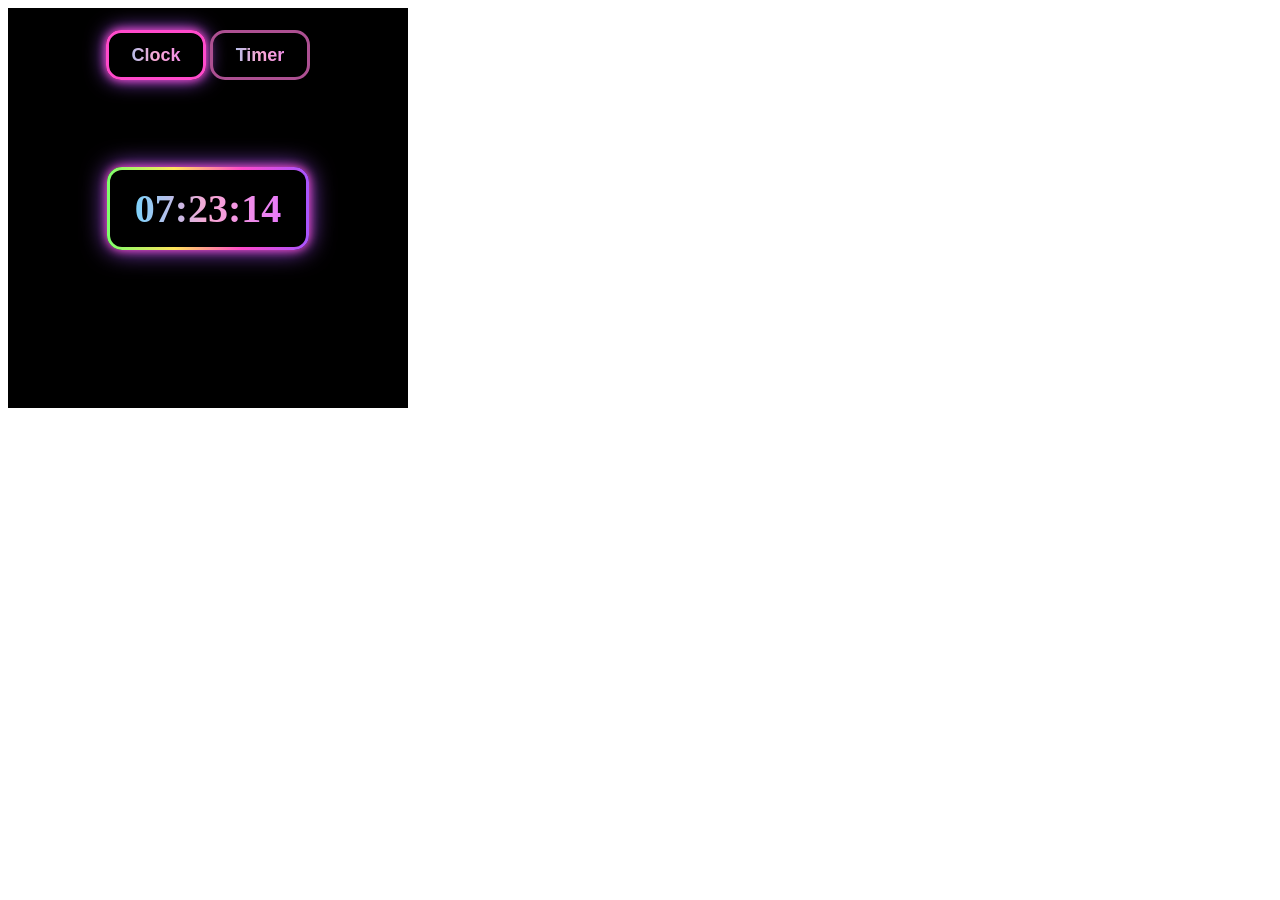
==== timerAndClock/index.html @ 2b6ef41c "Add neon timer with progress ring to clock app Co-Authored-By: Claude Opus 5.5 <noreply@anthropic.co" ====
<!doctype html>
<html lang="en">
  <head>
    <meta charset="UTF-8" />
    <meta name="viewport" content="width=device-width, initial-scale=1.0" />
    <title>Clock</title>
    <link rel="stylesheet" href="style.css" />
  </head>
  <body>
    <div class="box">
      <div class="buttons">
        <button id="clockTab" class="active" onclick="showClock()">Clock</button>
        <button id="timerTab" onclick="showTimer()">Timer</button>
      </div>

      <div id="Clock" class="ClockShow">
        <span id="time"></span>
      </div>

      <div id="Timer" class="TimerHide">
        <div class="ring-wrap">
          <svg class="ring" viewBox="0 0 200 200">
            <defs>
              <linearGradient id="grad" x1="0" y1="0" x2="1" y2="1">
                <stop offset="0%" stop-color="#7dd3fc" />
                <stop offset="50%" stop-color="#f9a8d4" />
                <stop offset="100%" stop-color="#e879f9" />
              </linearGradient>
            </defs>
            <circle class="ring-bg" cx="100" cy="100" r="90" />
            <circle class="ring-progress" id="progress" cx="100" cy="100" r="90" />
          </svg>
          <span id="timerText">05:00</span>
        </div>

        <div class="presets">
          <button onclick="setTimer(60)">1m</button>
          <button onclick="setTimer(300)">5m</button>
          <button onclick="setTimer(1500)">25m</button>
        </div>

        <div class="controls">
          <button id="startBtn" onclick="toggleTimer()">Start</button>
          <button onclick="resetTimer()">Reset</button>
        </div>
      </div>
    </div>

    <script src="main.js"></script>
  </body>
</html>
---- timerAndClock/style.css ----
.box {
  width: 400px;
  height: 400px;
  background-color: black;
  display: flex;
  flex-direction: column;
  align-items: center;
  justify-content: center;
}

.ClockShow {
  padding: 15px 25px;
  border: 3px solid transparent;
  border-radius: 15px;

  background:
    linear-gradient(black, black) padding-box,
    linear-gradient(90deg, #7cff6b, #ffe45c, #ff4acb, #a855ff) border-box;
  box-shadow:
    0 0 10px #ff4acb,
    0 0 25px #a855ff;
}

.ClockHide {
  display: none;
}

#time {
  font-size: 40px;
  font-weight: bold;
  background: linear-gradient(90deg, #7dd3fc, #f9a8d4, #e879f9);
  background-clip: text;
  -webkit-text-fill-color: transparent;
}

.buttons {
  position: fixed;
  top: 30px;
}
.buttons button {
  width: 100px;
  height: 50px;
  border: 3px solid transparent;
  border-radius: 15px;
  border-color: #ad5092;
  font-size: 18px;
  font-weight: bold;
  background: linear-gradient(90deg, #7dd3fc, #f9a8d4, #e879f9);
  background-clip: text;
  -webkit-text-fill-color: transparent;
  cursor: pointer;
  transition: 0.2s;
}
/* Сонгогдсон таб гэрэлтэнэ */
.buttons button.active {
  border-color: #ff4acb;
  box-shadow:
    0 0 10px #ff4acb,
    0 0 20px #a855ff;
}

/* ---------- TIMER ---------- */
.TimerShow {
  display: flex;
  flex-direction: column;
  align-items: center;
  gap: 12px;
  margin-top: 40px; /* дээд товчнуудтай давхцахгүй */
}
.TimerHide {
  display: none;
}

.ring-wrap {
  position: relative;
  width: 170px;
  height: 170px;
}
.ring {
  width: 100%;
  height: 100%;
  transform: rotate(-90deg); /* 12 цагийн чиглэлээс эхэлнэ */
  filter: drop-shadow(0 0 8px #e879f9);
}
.ring-bg {
  fill: none;
  stroke: #1a1a1a;
  stroke-width: 10;
}
.ring-progress {
  fill: none;
  stroke: url(#grad);
  stroke-width: 10;
  stroke-linecap: round;
  stroke-dasharray: 565.48; /* 2 * π * 90 */
  stroke-dashoffset: 0;
  transition: stroke-dashoffset 1s linear;
}

#timerText {
  position: absolute;
  inset: 0;
  display: flex;
  align-items: center;
  justify-content: center;
  font-size: 36px;
  font-weight: bold;
  background: linear-gradient(90deg, #7dd3fc, #f9a8d4, #e879f9);
  background-clip: text;
  -webkit-text-fill-color: transparent;
}

.presets,
.controls {
  display: flex;
  gap: 10px;
}
.presets button,
.controls button {
  padding: 6px 14px;
  border: 2px solid #ad5092;
  border-radius: 12px;
  background: transparent;
  color: #f9a8d4;
  font-weight: bold;
  cursor: pointer;
  transition: 0.2s;
}
.controls button {
  width: 80px;
}
.presets button:hover,
.controls button:hover {
  box-shadow:
    0 0 10px #ff4acb,
    0 0 20px #a855ff;
  transform: translateY(-2px);
}

/* Сүүлийн 10 секунд */
.danger #timerText {
  background: linear-gradient(90deg, #ff4d6d, #ffb347);
  background-clip: text;
}
.danger .ring {
  animation: pulse 1s infinite;
}
@keyframes pulse {
  50% {
    transform: rotate(-90deg) scale(1.06);
    filter: drop-shadow(0 0 20px #ff4d6d);
  }
}

/* Дуусахад сэгсэрнэ */
.done {
  animation: shake 0.4s 3;
}
@keyframes shake {
  25% { transform: translateX(-6px); }
  75% { transform: translateX(6px); }
}
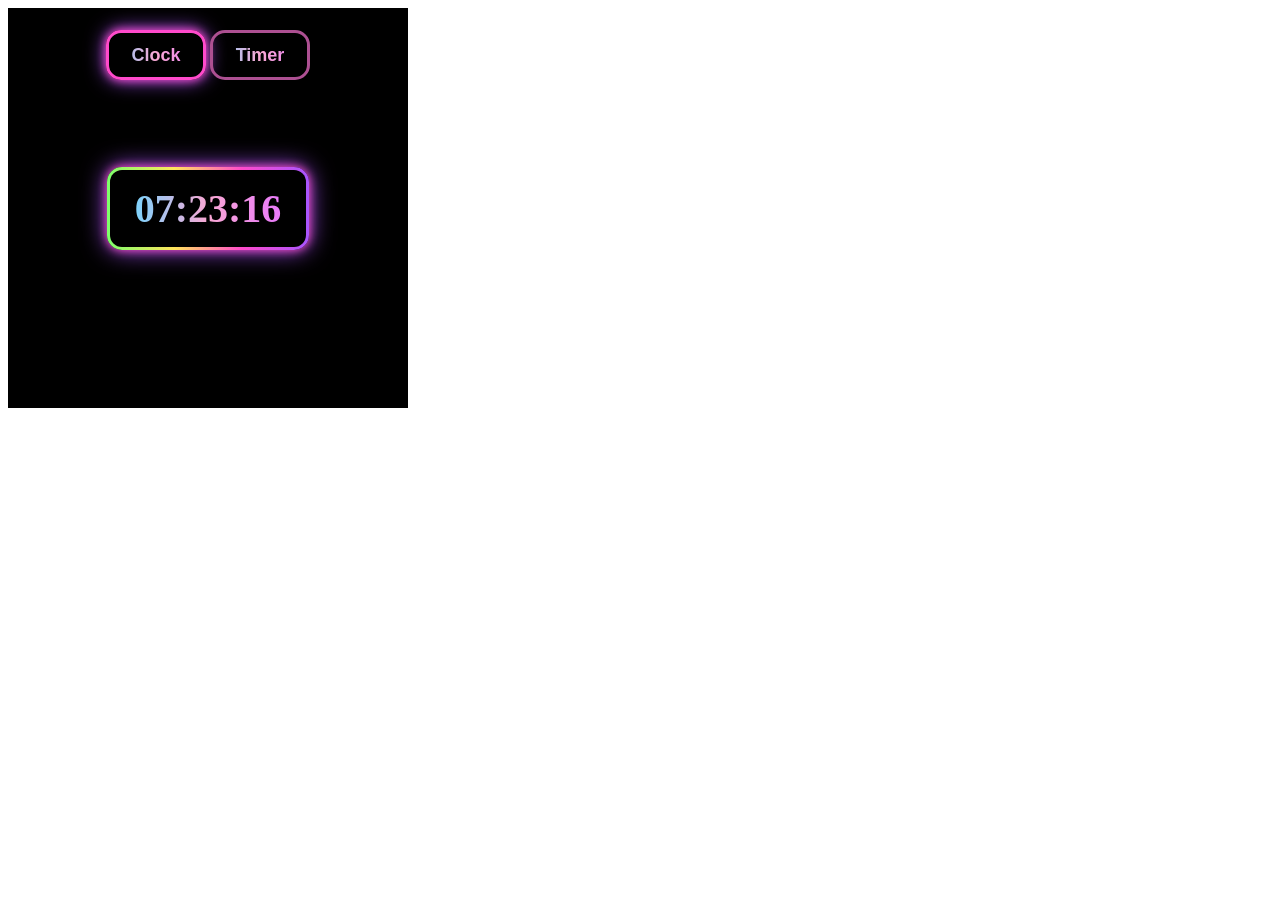
==== commit 665788b3: "Replace SVG ring with simple CSS progress bar in timer Co-Authored-By: Claude Opus 5.5 <noreply@anth" ====
--- a/timerAndClock/index.html
+++ b/timerAndClock/index.html
@@ -18,19 +18,12 @@
       </div>
 
       <div id="Timer" class="TimerHide">
-        <div class="ring-wrap">
-          <svg class="ring" viewBox="0 0 200 200">
-            <defs>
-              <linearGradient id="grad" x1="0" y1="0" x2="1" y2="1">
-                <stop offset="0%" stop-color="#7dd3fc" />
-                <stop offset="50%" stop-color="#f9a8d4" />
-                <stop offset="100%" stop-color="#e879f9" />
-              </linearGradient>
-            </defs>
-            <circle class="ring-bg" cx="100" cy="100" r="90" />
-            <circle class="ring-progress" id="progress" cx="100" cy="100" r="90" />
-          </svg>
+        <div class="timerDisplay">
           <span id="timerText">05:00</span>
+        </div>
+
+        <div class="bar">
+          <div id="barFill"></div>
         </div>
 
         <div class="presets">
--- a/timerAndClock/style.css
+++ b/timerAndClock/style.css
@@ -64,50 +64,48 @@
   display: flex;
   flex-direction: column;
   align-items: center;
-  gap: 12px;
-  margin-top: 40px; /* дээд товчнуудтай давхцахгүй */
+  gap: 15px;
 }
 .TimerHide {
   display: none;
 }
 
-.ring-wrap {
-  position: relative;
-  width: 170px;
-  height: 170px;
-}
-.ring {
-  width: 100%;
-  height: 100%;
-  transform: rotate(-90deg); /* 12 цагийн чиглэлээс эхэлнэ */
-  filter: drop-shadow(0 0 8px #e879f9);
-}
-.ring-bg {
-  fill: none;
-  stroke: #1a1a1a;
-  stroke-width: 10;
-}
-.ring-progress {
-  fill: none;
-  stroke: url(#grad);
-  stroke-width: 10;
-  stroke-linecap: round;
-  stroke-dasharray: 565.48; /* 2 * π * 90 */
-  stroke-dashoffset: 0;
-  transition: stroke-dashoffset 1s linear;
+/* Clock-той ижил неон хүрээтэй хайрцаг */
+.timerDisplay {
+  padding: 15px 25px;
+  border: 3px solid transparent;
+  border-radius: 15px;
+  background:
+    linear-gradient(black, black) padding-box,
+    linear-gradient(90deg, #7cff6b, #ffe45c, #ff4acb, #a855ff) border-box;
+  box-shadow:
+    0 0 10px #ff4acb,
+    0 0 25px #a855ff;
 }
 
 #timerText {
-  position: absolute;
-  inset: 0;
-  display: flex;
-  align-items: center;
-  justify-content: center;
-  font-size: 36px;
+  font-size: 40px;
   font-weight: bold;
   background: linear-gradient(90deg, #7dd3fc, #f9a8d4, #e879f9);
   background-clip: text;
   -webkit-text-fill-color: transparent;
+}
+
+/* Progress bar: гадна зам */
+.bar {
+  width: 220px;
+  height: 10px;
+  background-color: #222;
+  border-radius: 10px;
+}
+/* Progress bar: дотор өнгөтэй хэсэг */
+#barFill {
+  width: 100%;
+  height: 100%;
+  border-radius: 10px;
+  background: linear-gradient(90deg, #7dd3fc, #f9a8d4, #e879f9);
+  box-shadow: 0 0 10px #e879f9;
+  transition: width 1s linear;
 }
 
 .presets,
@@ -124,7 +122,6 @@
   color: #f9a8d4;
   font-weight: bold;
   cursor: pointer;
-  transition: 0.2s;
 }
 .controls button {
   width: 80px;
@@ -134,29 +131,21 @@
   box-shadow:
     0 0 10px #ff4acb,
     0 0 20px #a855ff;
-  transform: translateY(-2px);
 }
 
-/* Сүүлийн 10 секунд */
+/* Сүүлийн 10 секунд: улаан болно */
 .danger #timerText {
   background: linear-gradient(90deg, #ff4d6d, #ffb347);
   background-clip: text;
 }
-.danger .ring {
-  animation: pulse 1s infinite;
-}
-@keyframes pulse {
-  50% {
-    transform: rotate(-90deg) scale(1.06);
-    filter: drop-shadow(0 0 20px #ff4d6d);
-  }
+.danger #barFill {
+  background: linear-gradient(90deg, #ff4d6d, #ffb347);
+  box-shadow: 0 0 10px #ff4d6d;
 }
 
-/* Дуусахад сэгсэрнэ */
-.done {
-  animation: shake 0.4s 3;
+/* Дуусахад: хүрээ улаанаар гэрэлтэнэ */
+.done .timerDisplay {
+  box-shadow:
+    0 0 15px #ff4d6d,
+    0 0 35px #ff4d6d;
 }
-@keyframes shake {
-  25% { transform: translateX(-6px); }
-  75% { transform: translateX(6px); }
-}
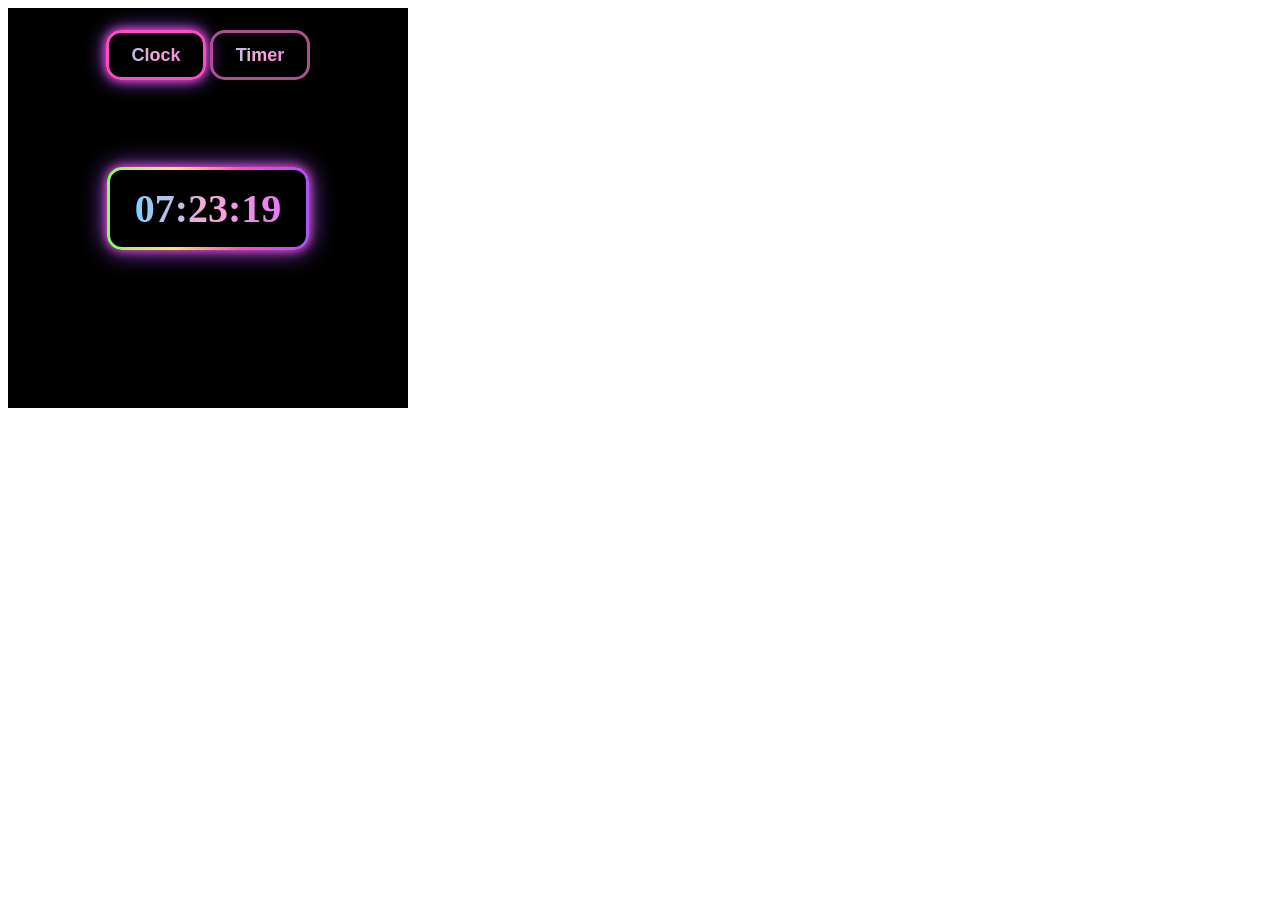
==== commit cb6090ea: "Let timer take custom hours, minutes and seconds Co-Authored-By: Claude Opus 5.5 <noreply@anthropic." ====
--- a/timerAndClock/index.html
+++ b/timerAndClock/index.html
@@ -19,17 +19,27 @@
 
       <div id="Timer" class="TimerHide">
         <div class="timerDisplay">
-          <span id="timerText">05:00</span>
+          <span id="timerText">00:05:00</span>
         </div>
 
         <div class="bar">
           <div id="barFill"></div>
         </div>
 
+        <div class="inputs">
+          <input id="hourInput" type="number" min="0" max="99" placeholder="hh" />
+          <span>:</span>
+          <input id="minInput" type="number" min="0" max="59" placeholder="mm" />
+          <span>:</span>
+          <input id="secInput" type="number" min="0" max="59" placeholder="ss" />
+          <button onclick="setCustom()">Set</button>
+        </div>
+
         <div class="presets">
           <button onclick="setTimer(60)">1m</button>
           <button onclick="setTimer(300)">5m</button>
           <button onclick="setTimer(1500)">25m</button>
+          <button onclick="setTimer(3600)">1h</button>
         </div>
 
         <div class="controls">
--- a/timerAndClock/style.css
+++ b/timerAndClock/style.css
@@ -64,7 +64,8 @@
   display: flex;
   flex-direction: column;
   align-items: center;
-  gap: 15px;
+  gap: 12px;
+  margin-top: 40px; /* дээд товчнуудтай давхцахгүй */
 }
 .TimerHide {
   display: none;
@@ -108,11 +109,36 @@
   transition: width 1s linear;
 }
 
+/* Хэрэглэгч өөрөө цаг оруулах хэсэг */
+.inputs {
+  display: flex;
+  align-items: center;
+  gap: 5px;
+  color: #f9a8d4;
+  font-weight: bold;
+}
+.inputs input {
+  width: 45px;
+  padding: 6px;
+  border: 2px solid #ad5092;
+  border-radius: 10px;
+  background-color: black;
+  color: #f9a8d4;
+  font-size: 16px;
+  font-weight: bold;
+  text-align: center;
+}
+.inputs input:focus {
+  outline: none;
+  box-shadow: 0 0 10px #ff4acb;
+}
+
 .presets,
 .controls {
   display: flex;
   gap: 10px;
 }
+.inputs button,
 .presets button,
 .controls button {
   padding: 6px 14px;
@@ -126,6 +152,7 @@
 .controls button {
   width: 80px;
 }
+.inputs button:hover,
 .presets button:hover,
 .controls button:hover {
   box-shadow:
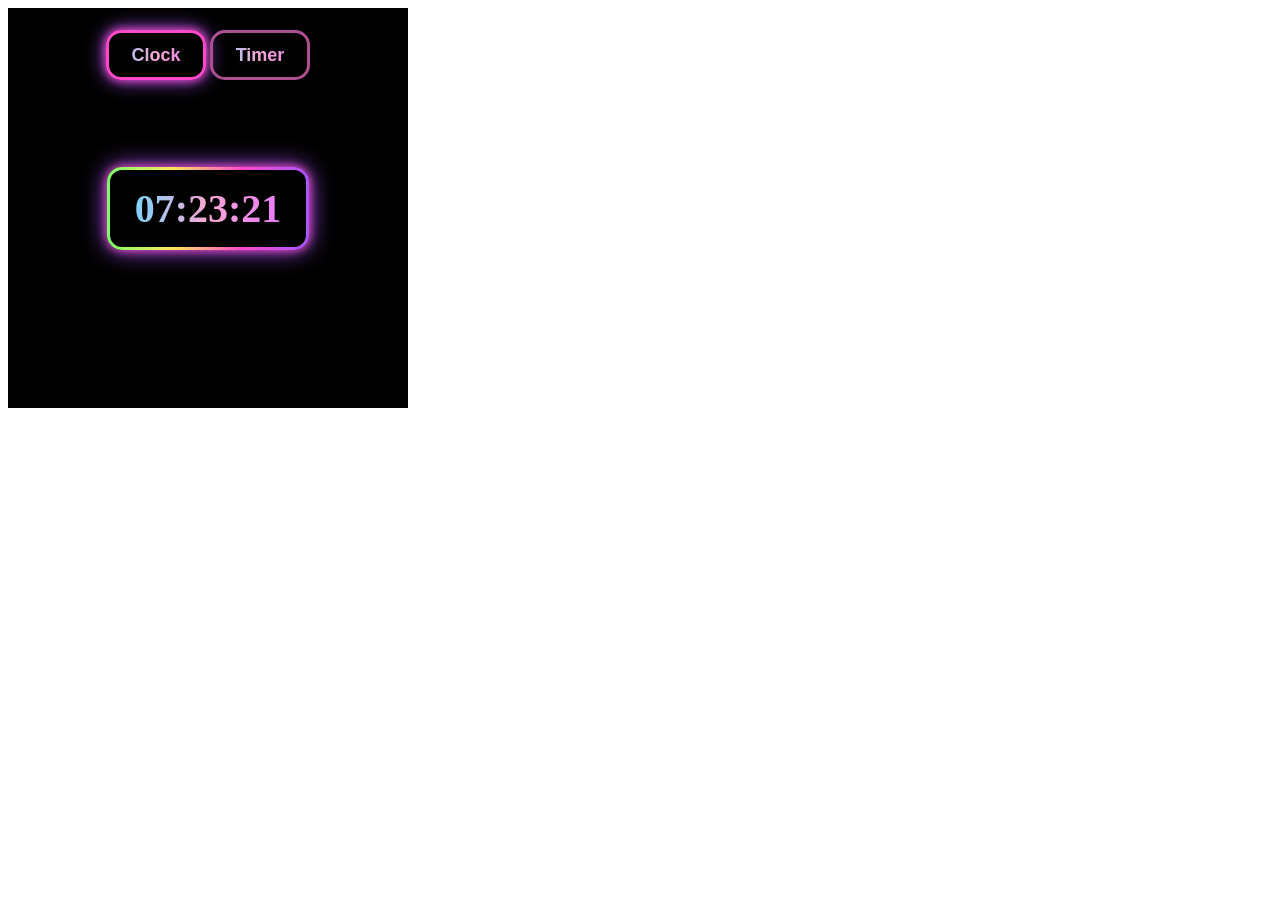
==== commit 1e791145: "Add Enter-to-set, finish beep, and lock inputs while timer runs Co-Authored-By: Claude Opus 5.5 <nor" ====
--- a/timerAndClock/index.html
+++ b/timerAndClock/index.html
@@ -26,16 +26,16 @@
           <div id="barFill"></div>
         </div>
 
-        <div class="inputs">
-          <input id="hourInput" type="number" min="0" max="99" placeholder="hh" />
+        <div class="inputs" id="inputsBox">
+          <input id="hourInput" type="number" onkeydown="enterKey(event)" min="0" max="99" placeholder="hh" />
           <span>:</span>
-          <input id="minInput" type="number" min="0" max="59" placeholder="mm" />
+          <input id="minInput" type="number" onkeydown="enterKey(event)" min="0" max="59" placeholder="mm" />
           <span>:</span>
-          <input id="secInput" type="number" min="0" max="59" placeholder="ss" />
+          <input id="secInput" type="number" onkeydown="enterKey(event)" min="0" max="59" placeholder="ss" />
           <button onclick="setCustom()">Set</button>
         </div>
 
-        <div class="presets">
+        <div class="presets" id="presetsBox">
           <button onclick="setTimer(60)">1m</button>
           <button onclick="setTimer(300)">5m</button>
           <button onclick="setTimer(1500)">25m</button>
--- a/timerAndClock/style.css
+++ b/timerAndClock/style.css
@@ -160,6 +160,12 @@
     0 0 20px #a855ff;
 }
 
+/* Timer гүйж байхад input, preset-ийг идэвхгүй болгоно */
+.locked {
+  opacity: 0.3;
+  pointer-events: none; /* дарах боломжгүй болно */
+}
+
 /* Сүүлийн 10 секунд: улаан болно */
 .danger #timerText {
   background: linear-gradient(90deg, #ff4d6d, #ffb347);
